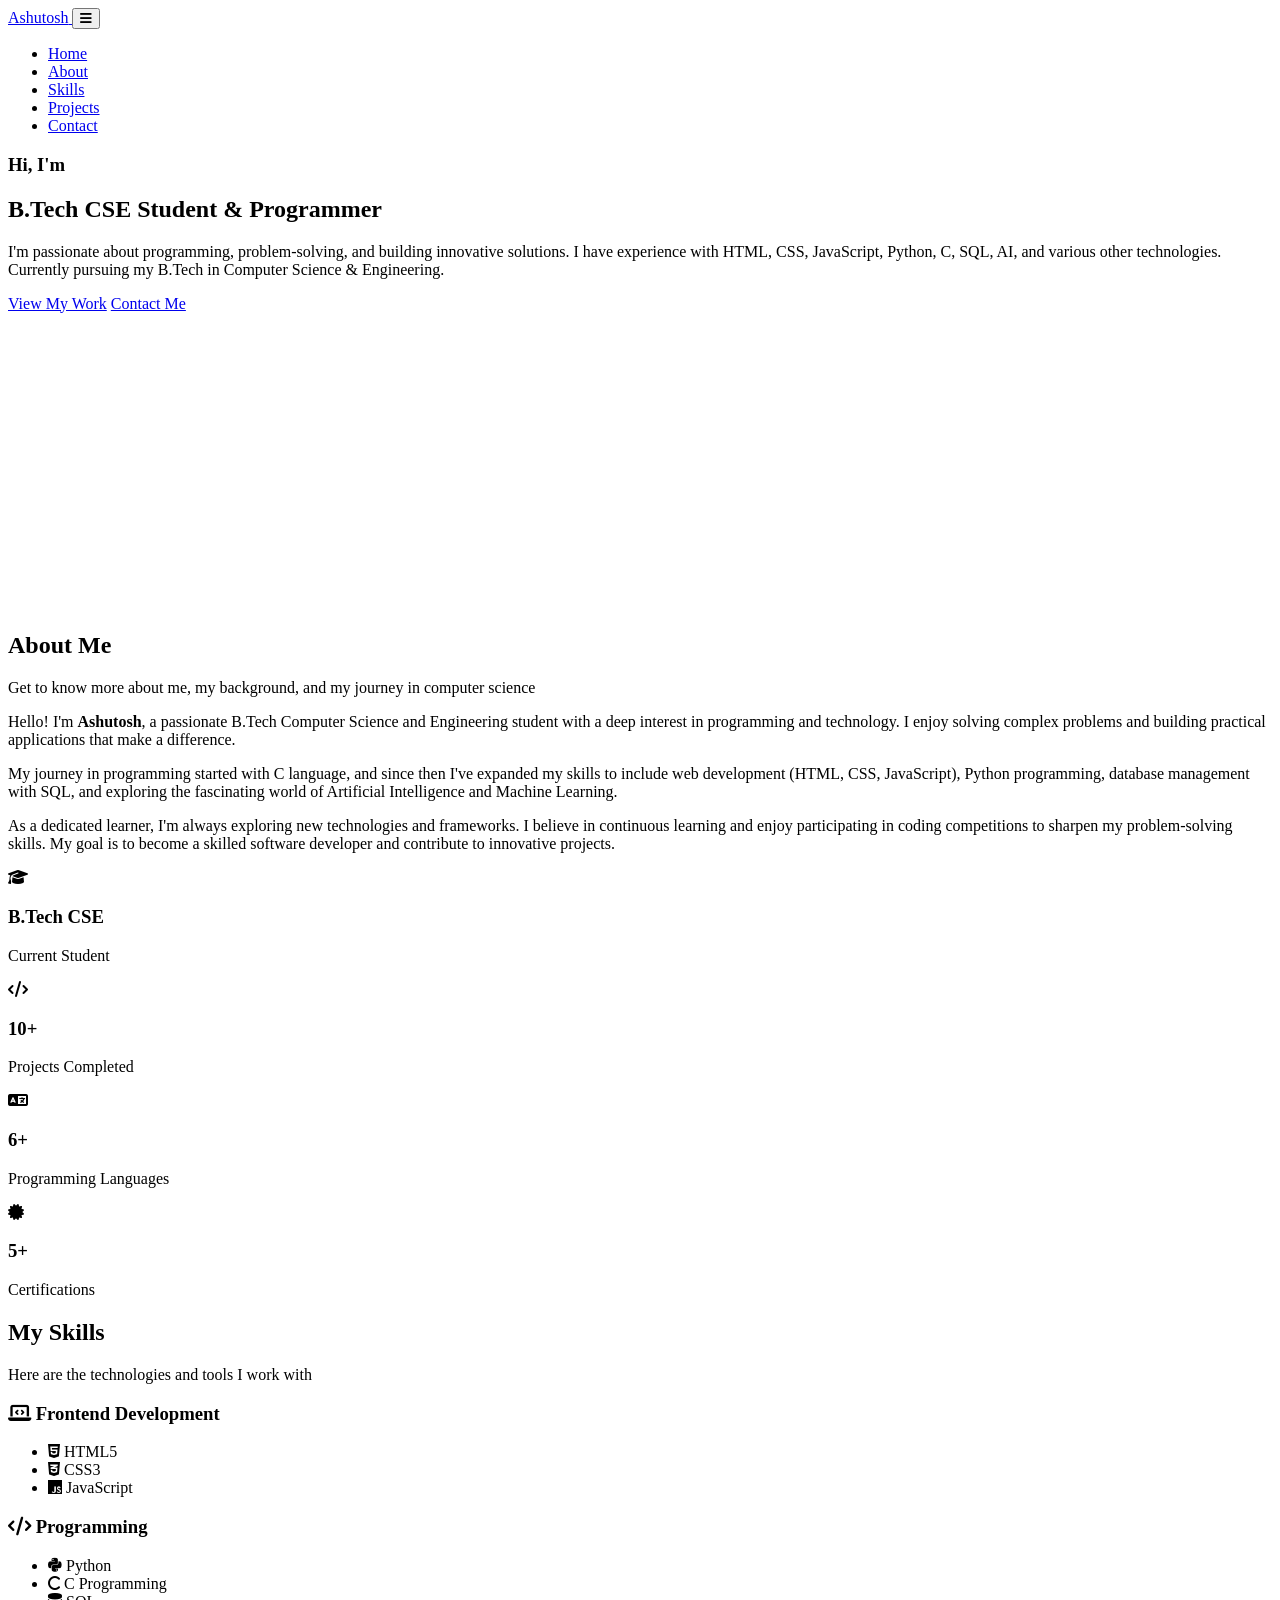
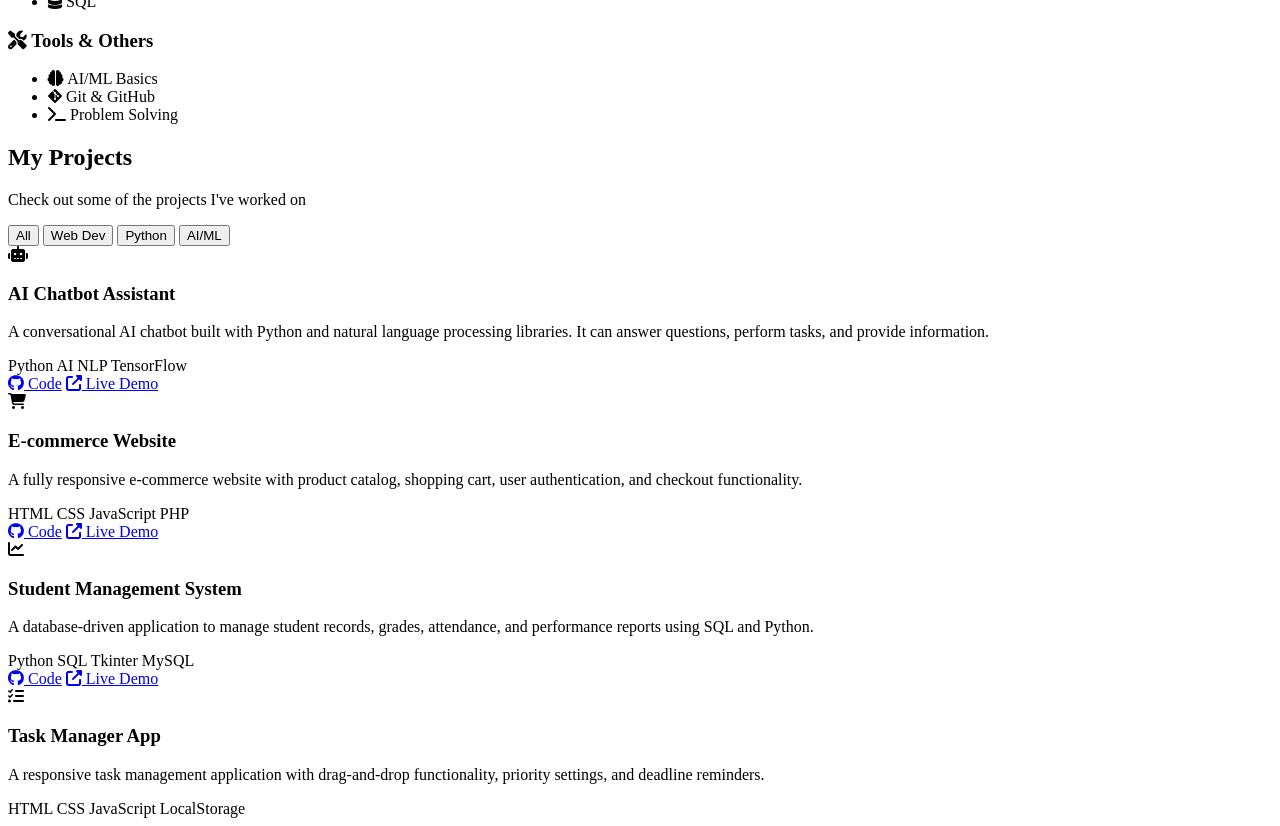
==== index.html @ 1fbd1a44 "Create index.html" ====
<!DOCTYPE html>
<html lang="en">
<head>
    <meta charset="UTF-8">
    <meta name="viewport" content="width=device-width, initial-scale=1.0">
    <title>Ashutosh | B.Tech CSE Student & Programmer</title>
    <link rel="stylesheet" href="https://cdnjs.cloudflare.com/ajax/libs/font-awesome/6.4.0/css/all.min.css">
    <link rel="preconnect" href="https://fonts.googleapis.com">
    <link rel="preconnect" href="https://fonts.gstatic.com" crossorigin>
    <link href="https://fonts.googleapis.com/css2?family=Poppins:wght@300;400;500;600;700&family=Inter:wght@300;400;500;600&display=swap" rel="stylesheet">
    <link rel="stylesheet" href="style.css">
    <link rel="Image" href="ashu-img.jpeg">
    <style>
       
    </style>
</head>
<body>
    <!-- Header & Navigation -->
    <header id="header">
        <div class="container">
            <nav>
                <a href="#home" class="logo">
                 Ashutosh<span></span>
                </a>
                <button class="mobile-menu-btn">
                    <i class="fas fa-bars"></i>
                </button>
                <ul class="nav-links">
                    <li><a href="#home">Home</a></li>
                    <li><a href="#about">About</a></li>
                    <li><a href="#skills">Skills</a></li>
                    <li><a href="#projects">Projects</a></li>
                    <li><a href="#contact">Contact</a></li>
                </ul>
            </nav>
        </div>
    </header>

    <!-- Hero Section -->
    <section id="home" class="hero">
        <div class="container">
            <div class="hero-content">
                <h3 class="typing-text">Hi, I'm <span id="typing"></span></h3>
                <h1>B.Tech CSE Student & <span>Programmer</span></h1>
                <p>I'm passionate about programming, problem-solving, and building innovative solutions. I have experience with HTML, CSS, JavaScript, Python, C, SQL, AI, and various other technologies. Currently pursuing my B.Tech in Computer Science & Engineering.</p>
                <div class="hero-btns">
                    <a href="#projects" class="btn">View My Work</a>
                    <a href="#contact" class="btn btn-outline">Contact Me</a>
                </div>
            </div>
            <div class="hero-image">
                <!-- Profile Image Placeholder -->
                <div style="background: linear-gradient(deg, var(--primary-color), var(--secondary-color)); width: 350px; height: 300px; border-radius: 50%; display: flex; align-items: center; justify-content: center; margin: 0 auto; box-shadow: var(--shadow);">
                    <img src="ashu-img.jpeg" alt="">
                    
                </div>
            </div>
        </div>
    </section>

    <!-- About Section -->
    <section id="about" class="about">
        <div class="container">
            <div class="section-title">
                <h2>About Me</h2>
                <p>Get to know more about me, my background, and my journey in computer science</p>
            </div>
            <div class="about-content">
                <div class="about-text">
                    <p>Hello! I'm <strong>Ashutosh</strong>, a passionate B.Tech Computer Science and Engineering student with a deep interest in programming and technology. I enjoy solving complex problems and building practical applications that make a difference.</p>
                    <p>My journey in programming started with C language, and since then I've expanded my skills to include web development (HTML, CSS, JavaScript), Python programming, database management with SQL, and exploring the fascinating world of Artificial Intelligence and Machine Learning.</p>
                    <p>As a dedicated learner, I'm always exploring new technologies and frameworks. I believe in continuous learning and enjoy participating in coding competitions to sharpen my problem-solving skills. My goal is to become a skilled software developer and contribute to innovative projects.</p>
                </div>
                <div class="about-stats">
                    <div class="stat-item">
                        <i class="fas fa-graduation-cap"></i>
                        <h3>B.Tech CSE</h3>
                        <p>Current Student</p>
                    </div>
                    <div class="stat-item">
                        <i class="fas fa-code"></i>
                        <h3>10+</h3>
                        <p>Projects Completed</p>
                    </div>
                    <div class="stat-item">
                        <i class="fas fa-language"></i>
                        <h3>6+</h3>
                        <p>Programming Languages</p>
                    </div>
                    <div class="stat-item">
                        <i class="fas fa-certificate"></i>
                        <h3>5+</h3>
                        <p>Certifications</p>
                    </div>
                </div>
            </div>
        </div>
    </section>

    <!-- Skills Section -->
    <section id="skills" class="skills">
        <div class="container">
            <div class="section-title">
                <h2>My Skills</h2>
                <p>Here are the technologies and tools I work with</p>
            </div>
            <div class="skills-container">
                <div class="skill-category">
                    <h3><i class="fas fa-laptop-code"></i> Frontend Development</h3>
                    <ul class="skill-list">
                        <li>
                            <div class="skill-name">
                                <i class="fab fa-html5"></i>
                                <span>HTML5</span>
                            </div>
                            <div class="skill-bar">
                                <div class="skill-level html-level"></div>
                            </div>
                        </li>
                        <li>
                            <div class="skill-name">
                                <i class="fab fa-css3-alt"></i>
                                <span>CSS3</span>
                            </div>
                            <div class="skill-bar">
                                <div class="skill-level css-level"></div>
                            </div>
                        </li>
                        <li>
                            <div class="skill-name">
                                <i class="fab fa-js"></i>
                                <span>JavaScript</span>
                            </div>
                            <div class="skill-bar">
                                <div class="skill-level js-level"></div>
                            </div>
                        </li>
                    </ul>
                </div>
                <div class="skill-category">
                    <h3><i class="fas fa-code"></i> Programming</h3>
                    <ul class="skill-list">
                        <li>
                            <div class="skill-name">
                                <i class="fab fa-python"></i>
                                <span>Python</span>
                            </div>
                            <div class="skill-bar">
                                <div class="skill-level python-level"></div>
                            </div>
                        </li>
                        <li>
                            <div class="skill-name">
                                <i class="fas fa-c"></i>
                                <span>C Programming</span>
                            </div>
                            <div class="skill-bar">
                                <div class="skill-level c-level"></div>
                            </div>
                        </li>
                        <li>
                            <div class="skill-name">
                                <i class="fas fa-database"></i>
                                <span>SQL</span>
                            </div>
                            <div class="skill-bar">
                                <div class="skill-level sql-level"></div>
                            </div>
                        </li>
                    </ul>
                </div>
                <div class="skill-category">
                    <h3><i class="fas fa-tools"></i> Tools & Others</h3>
                    <ul class="skill-list">
                        <li>
                            <div class="skill-name">
                                <i class="fas fa-brain"></i>
                                <span>AI/ML Basics</span>
                            </div>
                            <div class="skill-bar">
                                <div class="skill-level ai-level"></div>
                            </div>
                        </li>
                        <li>
                            <div class="skill-name">
                                <i class="fab fa-git-alt"></i>
                                <span>Git & GitHub</span>
                            </div>
                            <div class="skill-bar">
                                <div class="skill-level git-level"></div>
                            </div>
                        </li>
                        <li>
                            <div class="skill-name">
                                <i class="fas fa-terminal"></i>
                                <span>Problem Solving</span>
                            </div>
                            <div class="skill-bar">
                                <div class="skill-level" style="width: 85%"></div>
                            </div>
                        </li>
                    </ul>
                </div>
            </div>
        </div>
    </section>

    <!-- Projects Section -->
    <section id="projects" class="projects">
        <div class="container">
            <div class="section-title">
                <h2>My Projects</h2>
                <p>Check out some of the projects I've worked on</p>
            </div>
            <div class="projects-filter">
                <button class="filter-btn active" data-filter="all">All</button>
                <button class="filter-btn" data-filter="web">Web Dev</button>
                <button class="filter-btn" data-filter="python">Python</button>
                <button class="filter-btn" data-filter="ai">AI/ML</button>
            </div>
            <div class="projects-grid">
                <div class="project-card" data-category="ai">
                    <div class="project-image">
                        <i class="fas fa-robot"></i>
                    </div>
                    <div class="project-info">
                        <h3>AI Chatbot Assistant</h3>
                        <p>A conversational AI chatbot built with Python and natural language processing libraries. It can answer questions, perform tasks, and provide information.</p>
                        <div class="project-tags">
                            <span>Python</span>
                            <span>AI</span>
                            <span>NLP</span>
                            <span>TensorFlow</span>
                        </div>
                        <div class="project-links">
                            <a href="#"><i class="fab fa-github"></i> Code</a>
                            <a href="#"><i class="fas fa-external-link-alt"></i> Live Demo</a>
                        </div>
                    </div>
                </div>
                <div class="project-card" data-category="web">
                    <div class="project-image">
                        <i class="fas fa-shopping-cart"></i>
                    </div>
                    <div class="project-info">
                        <h3>E-commerce Website</h3>
                        <p>A fully responsive e-commerce website with product catalog, shopping cart, user authentication, and checkout functionality.</p>
                        <div class="project-tags">
                            <span>HTML</span>
                            <span>CSS</span>
                            <span>JavaScript</span>
                            <span>PHP</span>
                        </div>
                        <div class="project-links">
                            <a href="#"><i class="fab fa-github"></i> Code</a>
                            <a href="#"><i class="fas fa-external-link-alt"></i> Live Demo</a>
                        </div>
                    </div>
                </div>
                <div class="project-card" data-category="python">
                    <div class="project-image">
                        <i class="fas fa-chart-line"></i>
                    </div>
                    <div class="project-info">
                        <h3>Student Management System</h3>
                        <p>A database-driven application to manage student records, grades, attendance, and performance reports using SQL and Python.</p>
                        <div class="project-tags">
                            <span>Python</span>
                            <span>SQL</span>
                            <span>Tkinter</span>
                            <span>MySQL</span>
                        </div>
                        <div class="project-links">
                            <a href="#"><i class="fab fa-github"></i> Code</a>
                            <a href="#"><i class="fas fa-external-link-alt"></i> Live Demo</a>
                        </div>
                    </div>
                </div>
                <div class="project-card" data-category="web">
                    <div class="project-image">
                        <i class="fas fa-tasks"></i>
                    </div>
                    <div class="project-info">
                        <h3>Task Manager App</h3>
                        <p>A responsive task management application with drag-and-drop functionality, priority settings, and deadline reminders.</p>
                        <div class="project-tags">
                            <span>HTML</span>
                            <span>CSS</span>
                            <span>JavaScript</span>
                            <span>LocalStorage</span>
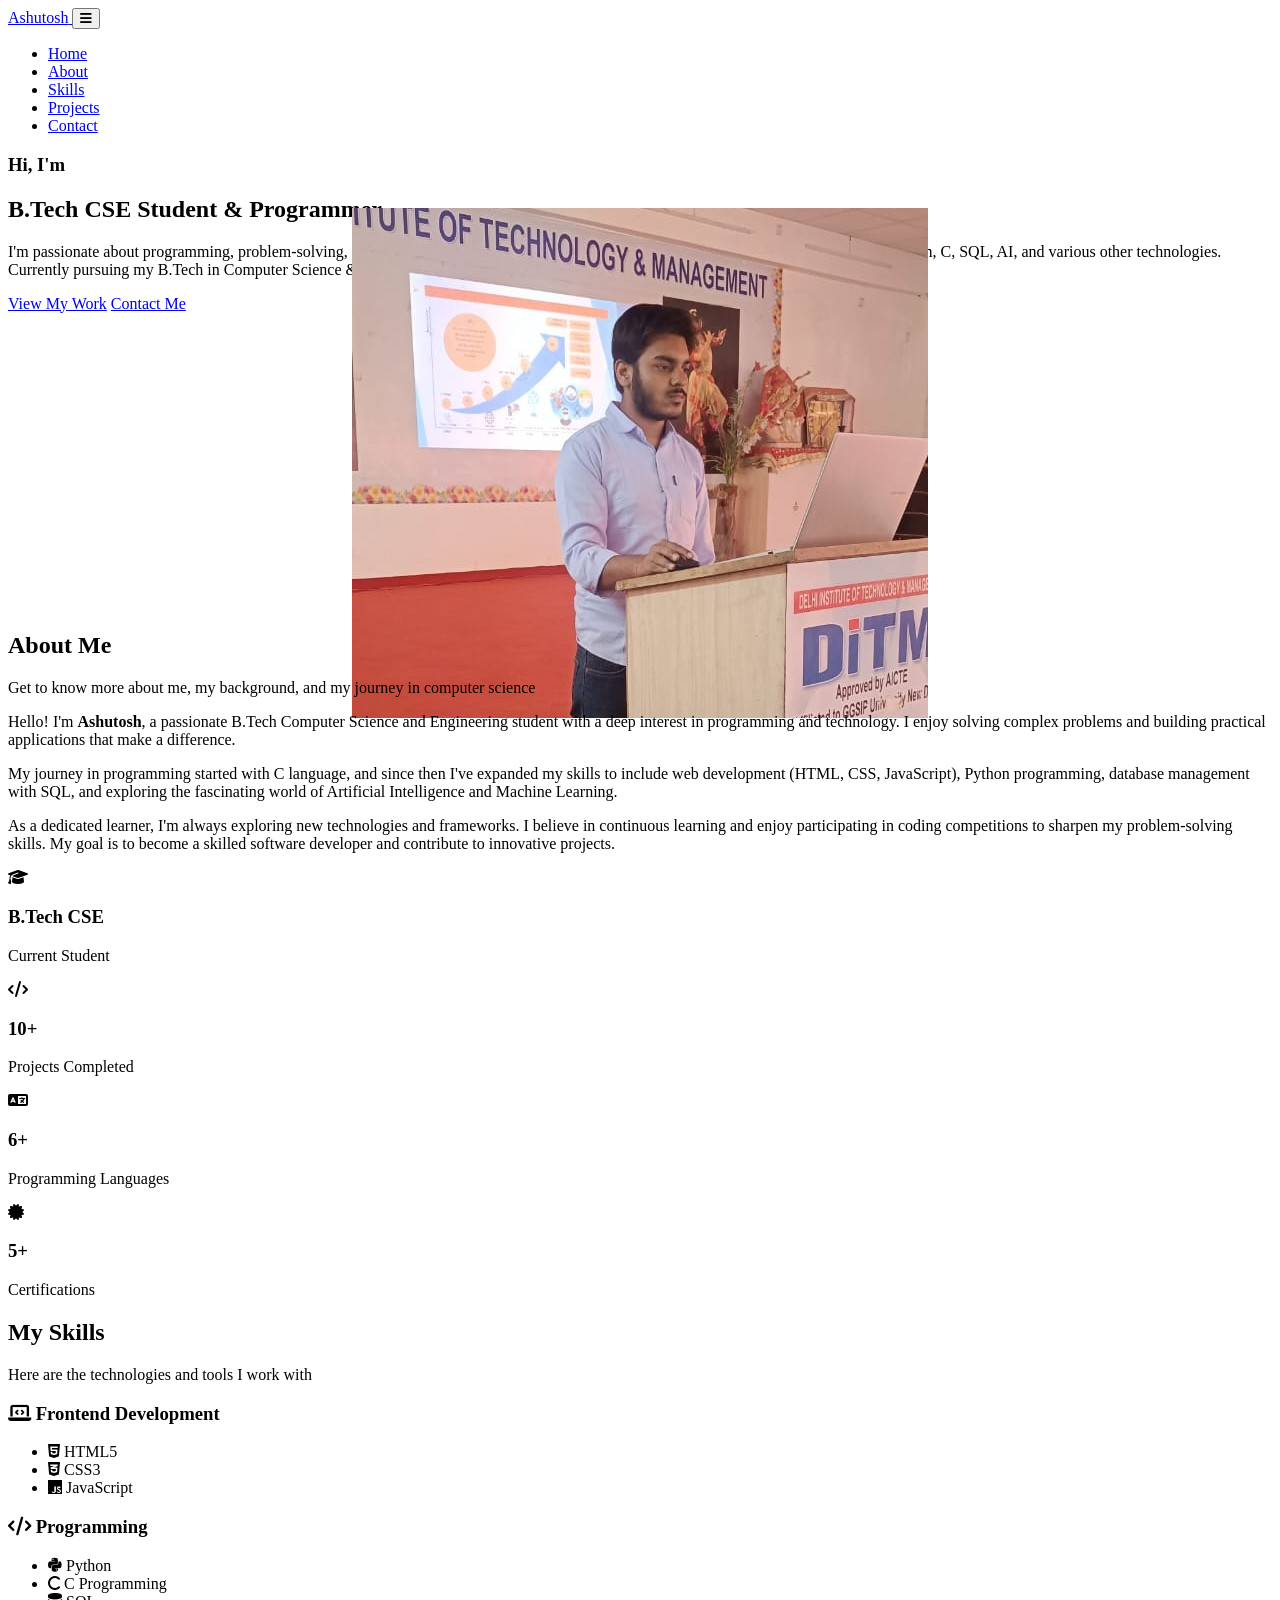
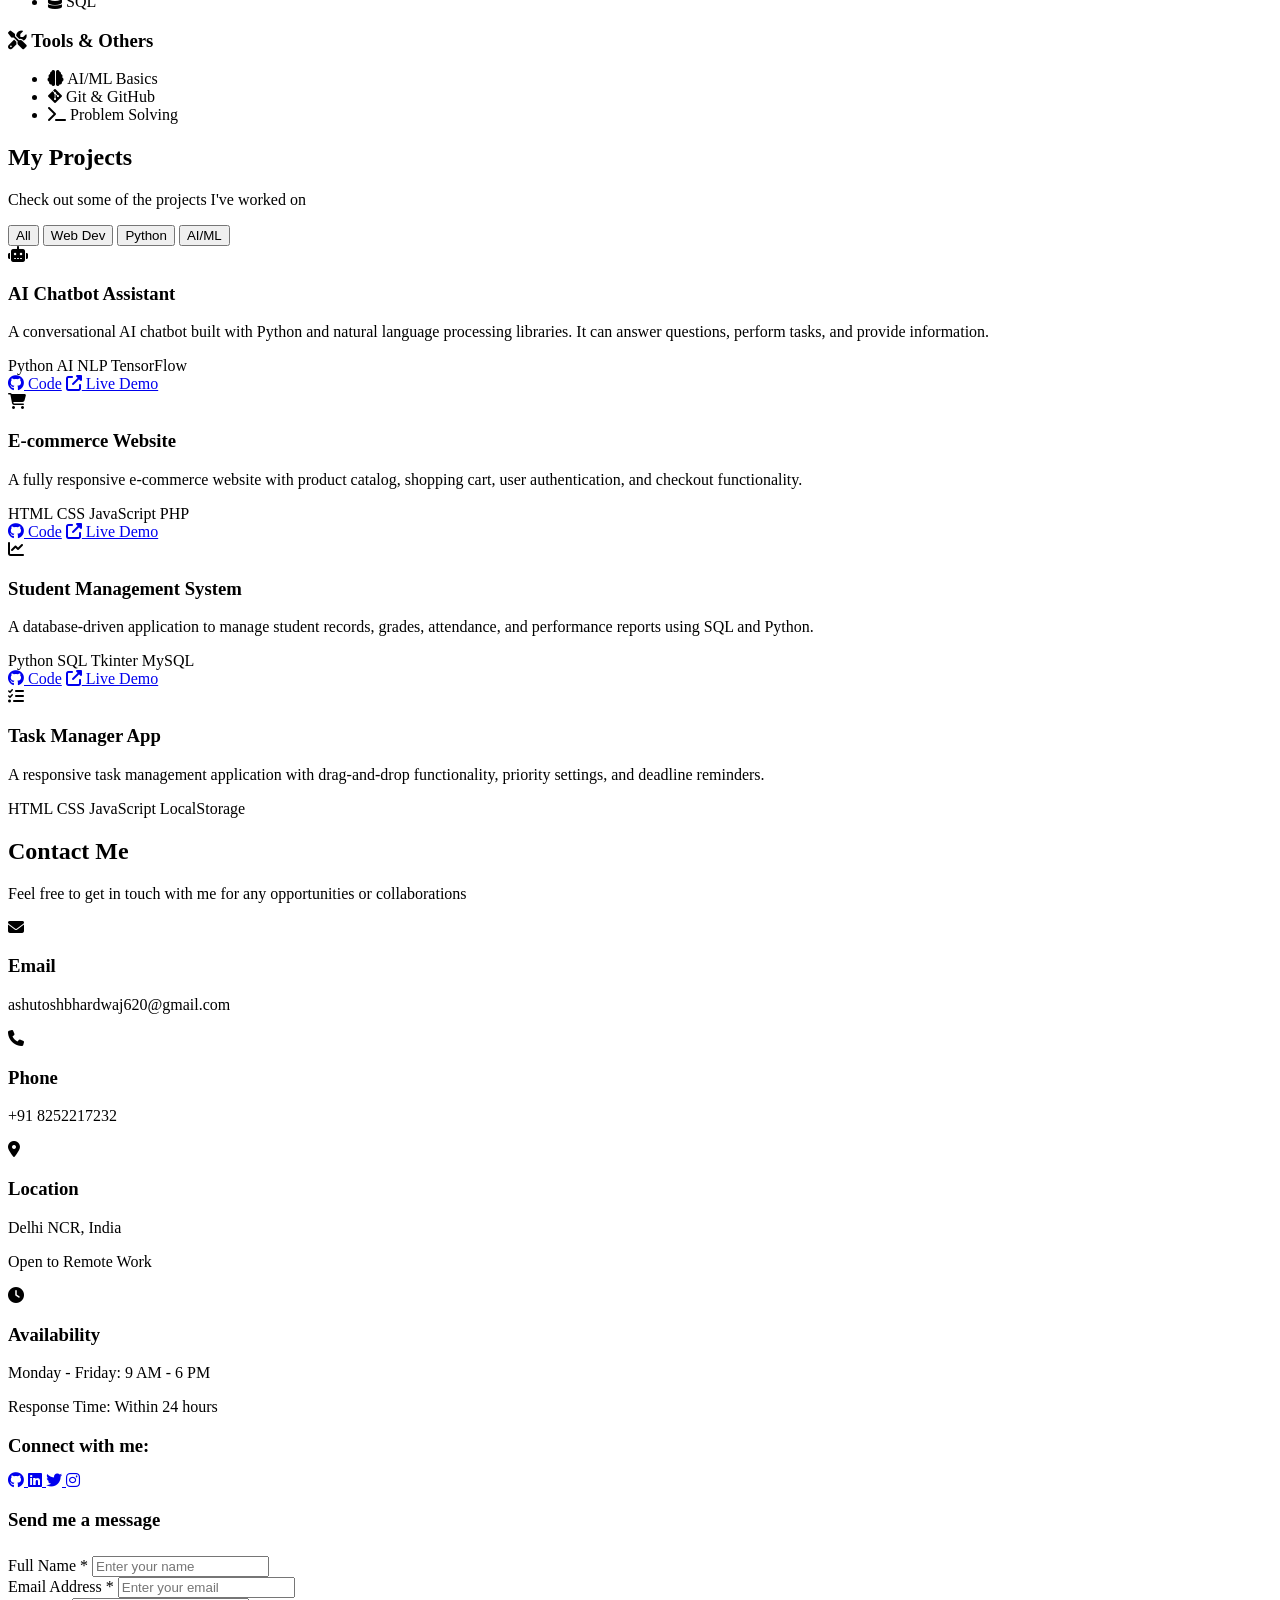
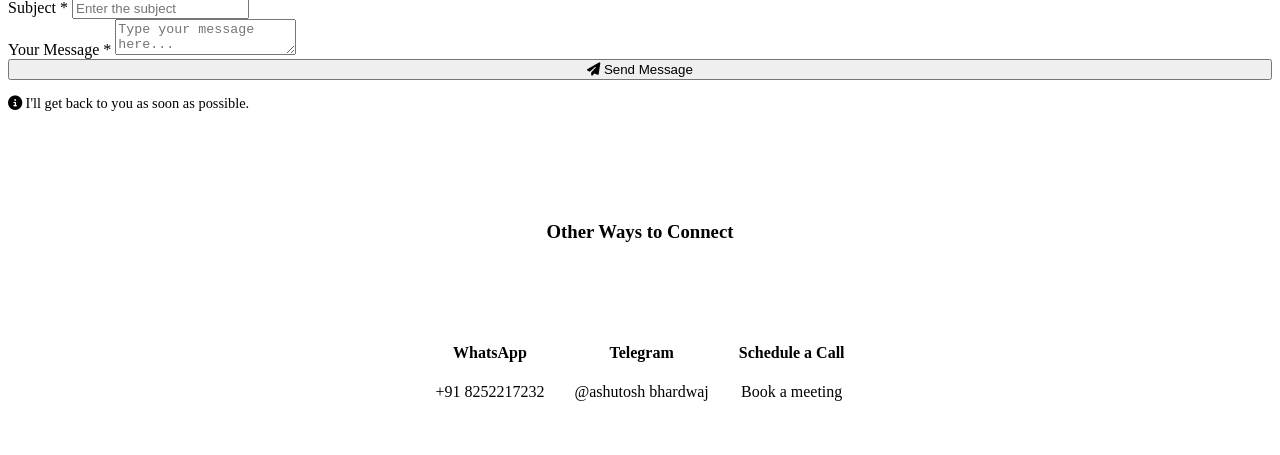
==== commit 52528912: "Create index.html" ====
--- a/index.html
+++ b/index.html
@@ -287,4 +287,149 @@
                             <span>HTML</span>
                             <span>CSS</span>
                             <span>JavaScript</span>
-                            <span>LocalStorage</span>+                            <span>LocalStorage</span></section>
+                            <!-- ===== CONTACT SECTION ===== -->
+<section id="contact" class="contact">
+    <div class="container">
+        <div class="section-title">
+            <h2>Contact Me</h2>
+            <p>Feel free to get in touch with me for any opportunities or collaborations</p>
+        </div>
+        
+        <div class="contact-container">
+            <!-- Contact Information -->
+            <div class="contact-info">
+                <div class="contact-item">
+                    <div class="contact-icon">
+                        <i class="fas fa-envelope"></i>
+                    </div>
+                    <div class="contact-details">
+                        <h3>Email</h3>
+                        <p>ashutoshbhardwaj620@gmail.com</p>
+                    </div>
+                </div>
+                
+                <div class="contact-item">
+                    <div class="contact-icon">
+                        <i class="fas fa-phone"></i>
+                    </div>
+                    <div class="contact-details">
+                        <h3>Phone</h3>
+                        <p>+91 8252217232</p>
+                    </div>
+                </div>
+                
+                <div class="contact-item">
+                    <div class="contact-icon">
+                        <i class="fas fa-map-marker-alt"></i>
+                    </div>
+                    <div class="contact-details">
+                        <h3>Location</h3>
+                        <p>Delhi NCR, India</p>
+                        <p>Open to Remote Work</p>
+                    </div>
+                </div>
+                
+                <div class="contact-item">
+                    <div class="contact-icon">
+                        <i class="fas fa-clock"></i>
+                    </div>
+                    <div class="contact-details">
+                        <h3>Availability</h3>
+                        <p>Monday - Friday: 9 AM - 6 PM</p>
+                        <p>Response Time: Within 24 hours</p>
+                    </div>
+                </div>
+                
+                <!-- Social Media Links -->
+                <div class="social-contact">
+                    <h3 style="margin-bottom: 15px; color: var(--dark-color);">Connect with me:</h3>
+                    <div class="social-links">
+                        <a href="https://github.com/ashutosh11-lgtm/ashchat" target="_blank" title="GitHub">
+                            <i class="fab fa-github"></i>
+                        </a>
+                        <a href="https://www.linkedin.com/in/ãshûtøsh-bhãrdwãj-863779301?utm_source=share_via&utm_content=profile&utm_medium=member_android" target="_blank" title="LinkedIn">
+                            <i class="fab fa-linkedin"></i>
+                        </a>
+                        <a href="https://x.com/bhardwaj620" target="_blank" title="Twitter">
+                            <i class="fab fa-twitter"></i>
+                        </a>
+                        <a href="https://www.instagram.com/ll__ashu_.ll?igsh=MWxlZjRtaHY3a2R3ZQ==" target="_blank" title="Instagram">
+                            <i class="fab fa-instagram"></i>
+                        </a>
+                        
+                    </div>
+                </div>
+            </div>
+            
+            <!-- Contact Form -->
+            <div class="contact-form">
+                <h3 style="margin-bottom: 25px; color: var(--dark-color);">Send me a message</h3>
+                <form id="contactForm">
+                    <div class="form-group">
+                        <label for="name">Full Name *</label>
+                        <input type="text" id="name" name="name" placeholder="Enter your name" required>
+                    </div>
+                    
+                    <div class="form-group">
+                        <label for="email">Email Address *</label>
+                        <input type="email" id="email" name="email" placeholder="Enter your email" required>
+                    </div>
+                    
+                    <div class="form-group">
+                        <label for="subject">Subject *</label>
+                        <input type="text" id="subject" name="subject" placeholder="Enter the subject" required>
+                    </div>
+                    
+                    <div class="form-group">
+                        <label for="message">Your Message *</label>
+                        <textarea id="message" name="message" placeholder="Type your message here..." required></textarea>
+                    </div>
+                    
+                    <button type="submit" class="btn" style="width: 100%;">
+                        <i class="fas fa-paper-plane"></i> Send Message
+                    </button>
+                    
+                    <p style="margin-top: 15px; color: var(--gray-color); font-size: 0.9rem;">
+                        <i class="fas fa-info-circle"></i> I'll get back to you as soon as possible.
+                    </p>
+                </form>
+            </div>
+        </div>
+        
+        <!-- Additional Contact Info -->
+        <div class="additional-contact" style="margin-top: 60px; padding: 30px; background-color: white; border-radius: 10px; box-shadow: var(--shadow);">
+            <div style="text-align: center;">
+                <h3 style="color: var(--dark-color); margin-bottom: 20px;">Other Ways to Connect</h3>
+                <div style="display: flex; justify-content: center; flex-wrap: wrap; gap: 30px;">
+                    <div style="text-align: center;">
+                        <div style="width: 60px; height: 60px; background-color: var(--primary-color); color: white; border-radius: 50%; display: flex; align-items: center; justify-content: center; font-size: 1.5rem; margin: 0 auto 15px;">
+                            <i class="fab fa-whatsapp"></i>
+                        </div>
+                        <h4>WhatsApp</h4>
+                        <p style="color: var(--gray-color);">+91 8252217232</p>
+                    </div>
+                    
+                    <div style="text-align: center;">
+                        <div style="width: 60px; height: 60px; background-color: var(--primary-color); color: white; border-radius: 50%; display: flex; align-items: center; justify-content: center; font-size: 1.5rem; margin: 0 auto 15px;">
+                            <i class="fab fa-telegram"></i>
+                        </div>
+                        <h4>Telegram</h4>
+                        <p style="color: var(--gray-color);">@ashutosh bhardwaj</p>
+                    </div>
+                    
+                    <div style="text-align: center;">
+                        <div style="width: 60px; height: 60px; background-color: var(--primary-color); color: white; border-radius: 50%; display: flex; align-items: center; justify-content: center; font-size: 1.5rem; margin: 0 auto 15px;">
+                            <i class="fas fa-calendar-alt"></i>
+                        </div>
+                        <h4>Schedule a Call</h4>
+                        <p style="color: var(--gray-color);">Book a meeting</p>
+                    </div>
+                </div>
+            </div>
+        </div>
+    </div>
+</section>
+                            
+                            
+                            
